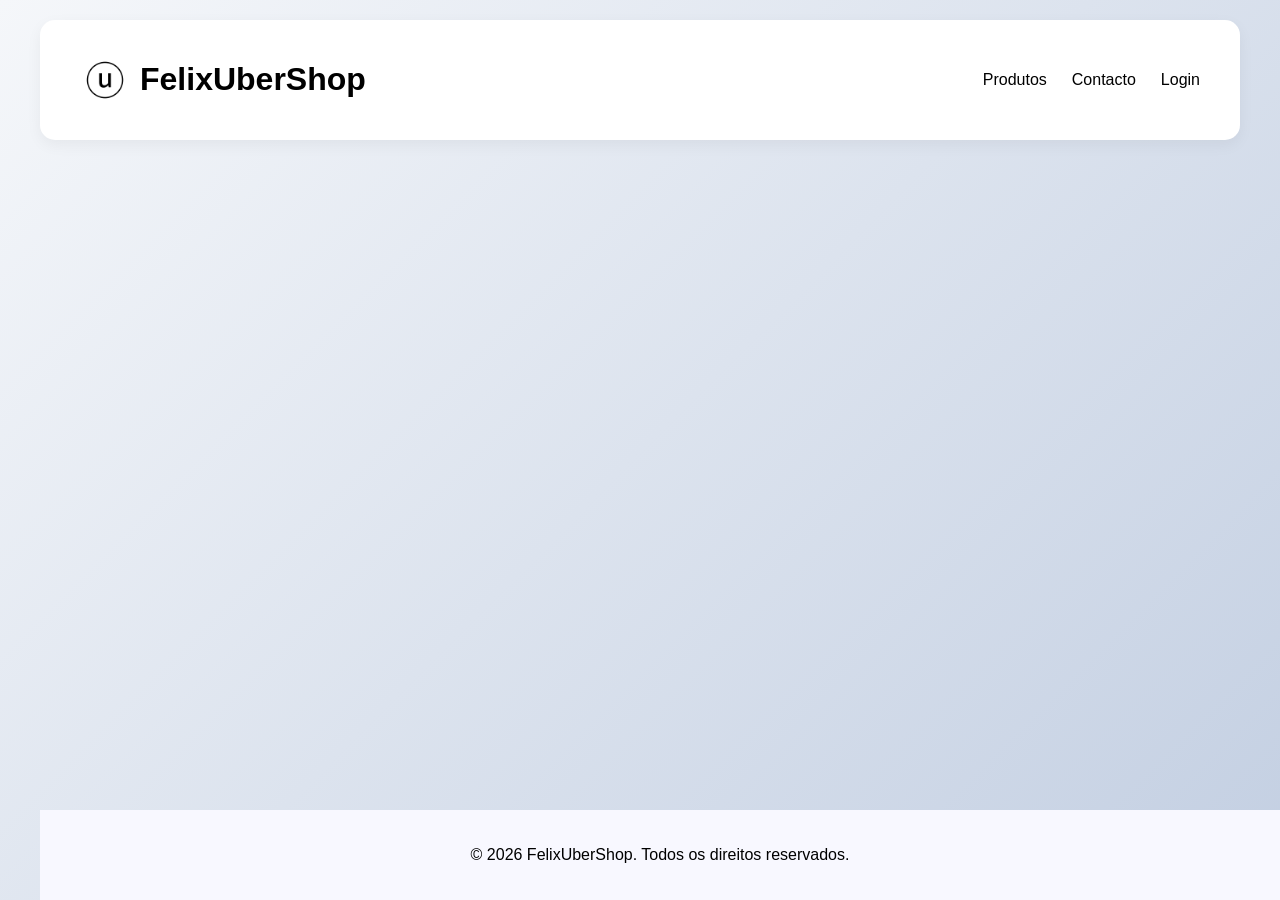
==== paginas/index.html @ 46a4c38e "Beta Versão não testada na base de dados, versão inicial do index com tema geral realizado" ====
<html>
    <head>
        <meta charset="UTF-8">
        <meta name="viewport" content="width=device-width, initial-scale=1.0">
        <title>FelixUberShop</title>
        <style>
        body {
            font-family: 'Segoe UI', Tahoma, Geneva, Verdana, sans-serif;
            background: linear-gradient(135deg, #f5f7fa 0%, #c3cfe2 100%);
            color: var(--dark);
            margin: 0;
            padding: 0;
        }
        
        .container {
            max-width: 1200px;
            margin: 0 auto;
            padding: 20px;
        }

        header {
            background-color: white;
            padding: 20px 40px;
            border-radius: 15px;
            box-shadow: 0 5px 15px rgba(0, 0, 0, 0.05);
            margin-bottom: 30px;
            display: flex;
            justify-content: space-between;
            align-items: center;
        }
        nav {
            display: flex;
            align-items: center;
        }
        
        nav a {
            color: var(--dark);
            text-decoration: none;
            margin-left: 25px;
            font-weight: 500;
            transition: color 0.3s;
        }
        
        nav a:hover {
            color: var(--primary);
        }
        .logo {
            display: flex;
            align-items: center;
        }
        .logo img {
            height: 50px;
            margin-right: 10px;   
        }
        footer {
            text-align: center;
            position: fixed;
            max-width: 1200px;
            margin: 0 auto;
            padding: 20px;
            bottom: 0;
            width: 100%;
            background-color: ghostwhite;
        }
            </style>
    </head>
        <body>
            <div class="container">
            <header>
            <div class="logo">
                <a href="index.html">
                    <img src="logo.png" alt="FelixUberShop Logo">
                </a>
                <h1>FelixUberShop</h1>
            </div>
            <nav>
				<a href="#"><i class="fas fa-product-hunt"></i> Produtos</a>
				<a href="#"><i class="fas fa-contact-card"></i> Contacto</a>
				<a href="#" class="btn"><i class="fas fa-sign-in-alt"></i> Login</a>
			</nav>
        </header>

            

        <footer>
            <p>&copy; 2026 FelixUberShop. Todos os direitos reservados.</p>
        </footer>
        </body>
</html>
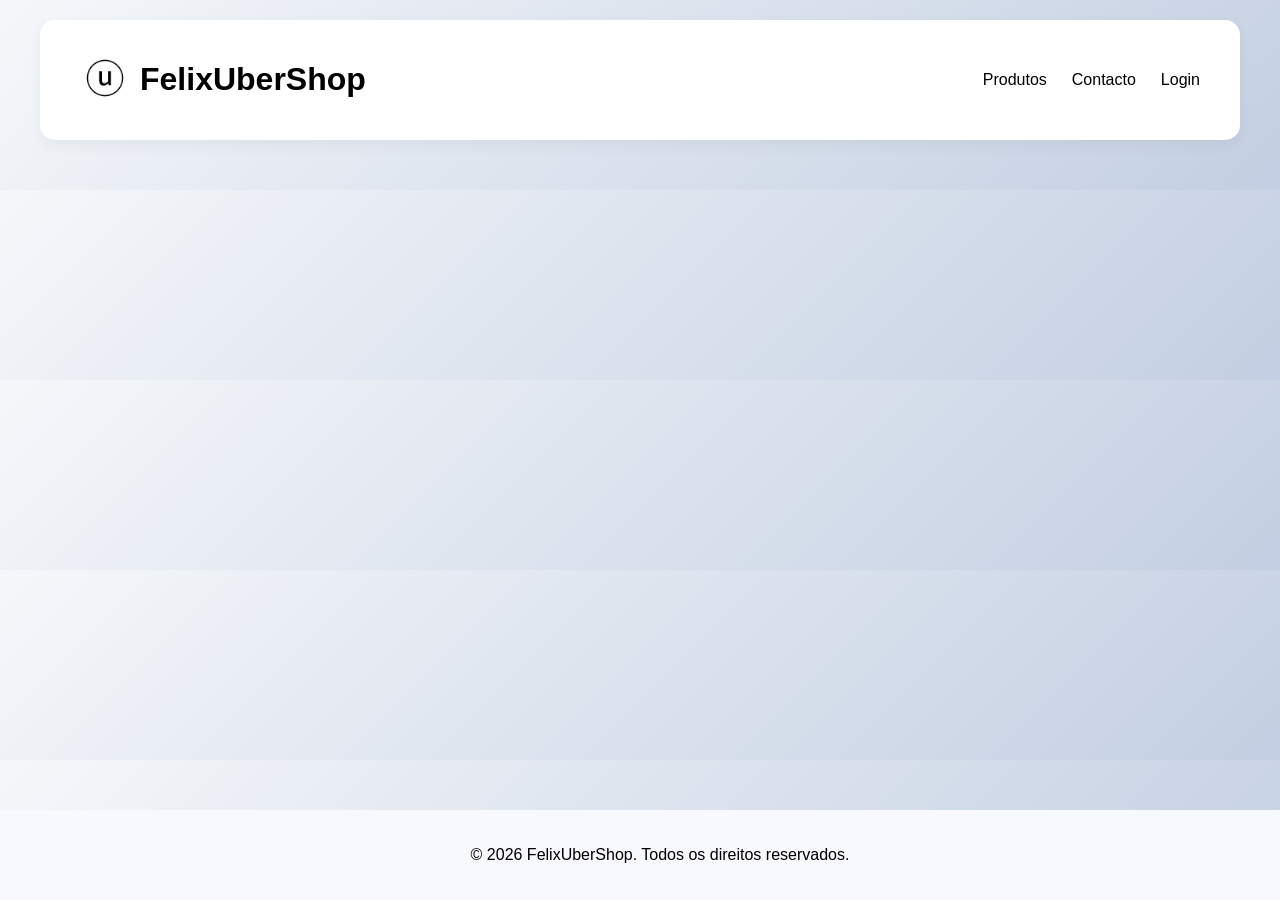
==== commit 7db112f6: "BETA2 encurtado" ====
--- a/paginas/index.html
+++ b/paginas/index.html
@@ -1,3 +1,4 @@
+<!DOCTYPE html>
 <html>
     <head>
         <meta charset="UTF-8">
@@ -55,10 +56,10 @@
         footer {
             text-align: center;
             position: fixed;
-            max-width: 1200px;
-            margin: 0 auto;
+            margin: 1 auto;
             padding: 20px;
             bottom: 0;
+            left: 0;
             width: 100%;
             background-color: ghostwhite;
         }
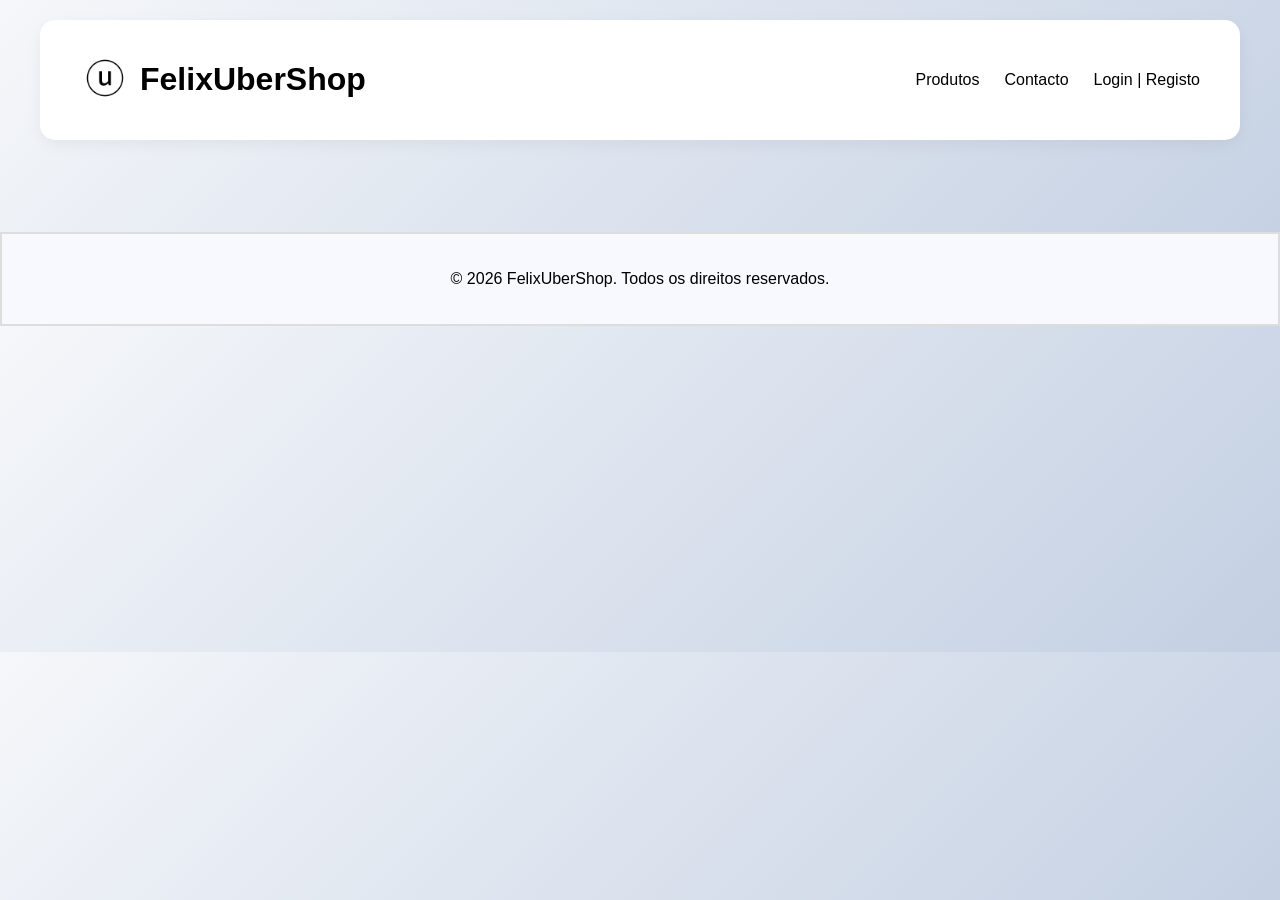
==== commit 28d093c4: "merge CSS Edição de algumas páginas, css optimizado (ainda falta ter o footer capaz de não desformat" ====
--- a/paginas/index.html
+++ b/paginas/index.html
@@ -3,88 +3,36 @@
     <head>
         <meta charset="UTF-8">
         <meta name="viewport" content="width=device-width, initial-scale=1.0">
+        <link rel="stylesheet" href="styles.css">
         <title>FelixUberShop</title>
         <style>
-        body {
-            font-family: 'Segoe UI', Tahoma, Geneva, Verdana, sans-serif;
-            background: linear-gradient(135deg, #f5f7fa 0%, #c3cfe2 100%);
-            color: var(--dark);
-            margin: 0;
-            padding: 0;
-        }
-        
-        .container {
-            max-width: 1200px;
-            margin: 0 auto;
-            padding: 20px;
-        }
 
-        header {
-            background-color: white;
-            padding: 20px 40px;
-            border-radius: 15px;
-            box-shadow: 0 5px 15px rgba(0, 0, 0, 0.05);
-            margin-bottom: 30px;
-            display: flex;
-            justify-content: space-between;
-            align-items: center;
-        }
-        nav {
-            display: flex;
-            align-items: center;
-        }
-        
-        nav a {
-            color: var(--dark);
-            text-decoration: none;
-            margin-left: 25px;
-            font-weight: 500;
-            transition: color 0.3s;
-        }
-        
-        nav a:hover {
-            color: var(--primary);
-        }
-        .logo {
-            display: flex;
-            align-items: center;
-        }
-        .logo img {
-            height: 50px;
-            margin-right: 10px;   
-        }
-        footer {
-            text-align: center;
-            position: fixed;
-            margin: 1 auto;
-            padding: 20px;
-            bottom: 0;
-            left: 0;
-            width: 100%;
-            background-color: ghostwhite;
-        }
-            </style>
+
+        </style>
     </head>
-        <body>
-            <div class="container">
+  
+    <body>
+        <div class="container">
             <header>
-            <div class="logo">
-                <a href="index.html">
-                    <img src="logo.png" alt="FelixUberShop Logo">
-                </a>
-                <h1>FelixUberShop</h1>
-            </div>
-            <nav>
-				<a href="#"><i class="fas fa-product-hunt"></i> Produtos</a>
-				<a href="#"><i class="fas fa-contact-card"></i> Contacto</a>
-				<a href="#" class="btn"><i class="fas fa-sign-in-alt"></i> Login</a>
-			</nav>
-        </header>
-
+                <div class="logo">
+                    <a href="index.html">
+                        <img src="logo.png" alt="FelixUberShop Logo">
+                    </a>
+                    <h1>FelixUberShop</h1>
+                </div>
+                <nav>
+                    <a href="produtos.html"><i class="fas fa-product-hunt"></i> Produtos</a>
+                    <a href="contactos.html"><i class="fas fa-contact-card"></i> Contacto</a>
+                    <a href="login.html" class="btn"><i class="fas fa-sign-in-alt"></i> Login | Registo</a>
+                </nav>
+            </header>
+        </div>
+        <Main>
             
+        </Main>
 
         <footer>
             <p>&copy; 2026 FelixUberShop. Todos os direitos reservados.</p>
         </footer>
-        </body>
+    </body>
 </html>
--- a/paginas/styles.css
+++ b/paginas/styles.css
@@ -0,0 +1,73 @@
+
+html, body {
+  margin: 0;
+  padding: 0;
+}
+
+
+body {
+    font-family: 'Segoe UI', Tahoma, Geneva, Verdana, sans-serif;
+    background: linear-gradient(135deg, #f5f7fa 0%, #c3cfe2 100%);
+    color: var(--dark);
+}
+
+.container {
+    max-width: 1200px;
+    margin: 0 auto;
+    padding: 20px;
+}
+
+header {
+    background-color: white;
+    padding: 20px 40px;
+    border-radius: 15px;
+    box-shadow: 0 5px 15px rgba(0, 0, 0, 0.05);
+    margin-bottom: 30px;
+    display: flex;
+    justify-content: space-between;
+    align-items: center;
+}
+
+nav {
+    display: flex;
+    align-items: center;
+}
+
+nav a {
+    color: var(--dark);
+    text-decoration: none;
+    margin-left: 25px;
+    font-weight: 500;
+    transition: color 0.3s;
+}
+
+nav a:hover {
+    color: var(--primary);
+    transform: translateY(-2px);
+    transition: color 0.3s, transform 0.3s, box-shadow 0.3s;
+}
+
+.logo {
+    display: flex;
+    align-items: center;
+}
+
+.logo img {
+    height: 50px;
+    margin-right: 10px;   
+}
+
+.logo:hover {
+    transform: translateY(-2px);
+    transition: transform 0.3s, box-shadow 0.3s;
+}
+
+footer {
+    text-align: center;
+    padding: 20px;
+    margin-top: 42px;
+    background-color: ghostwhite;
+    border: 2px solid #ddd;
+    width: 100%;
+    box-sizing: border-box;
+}
